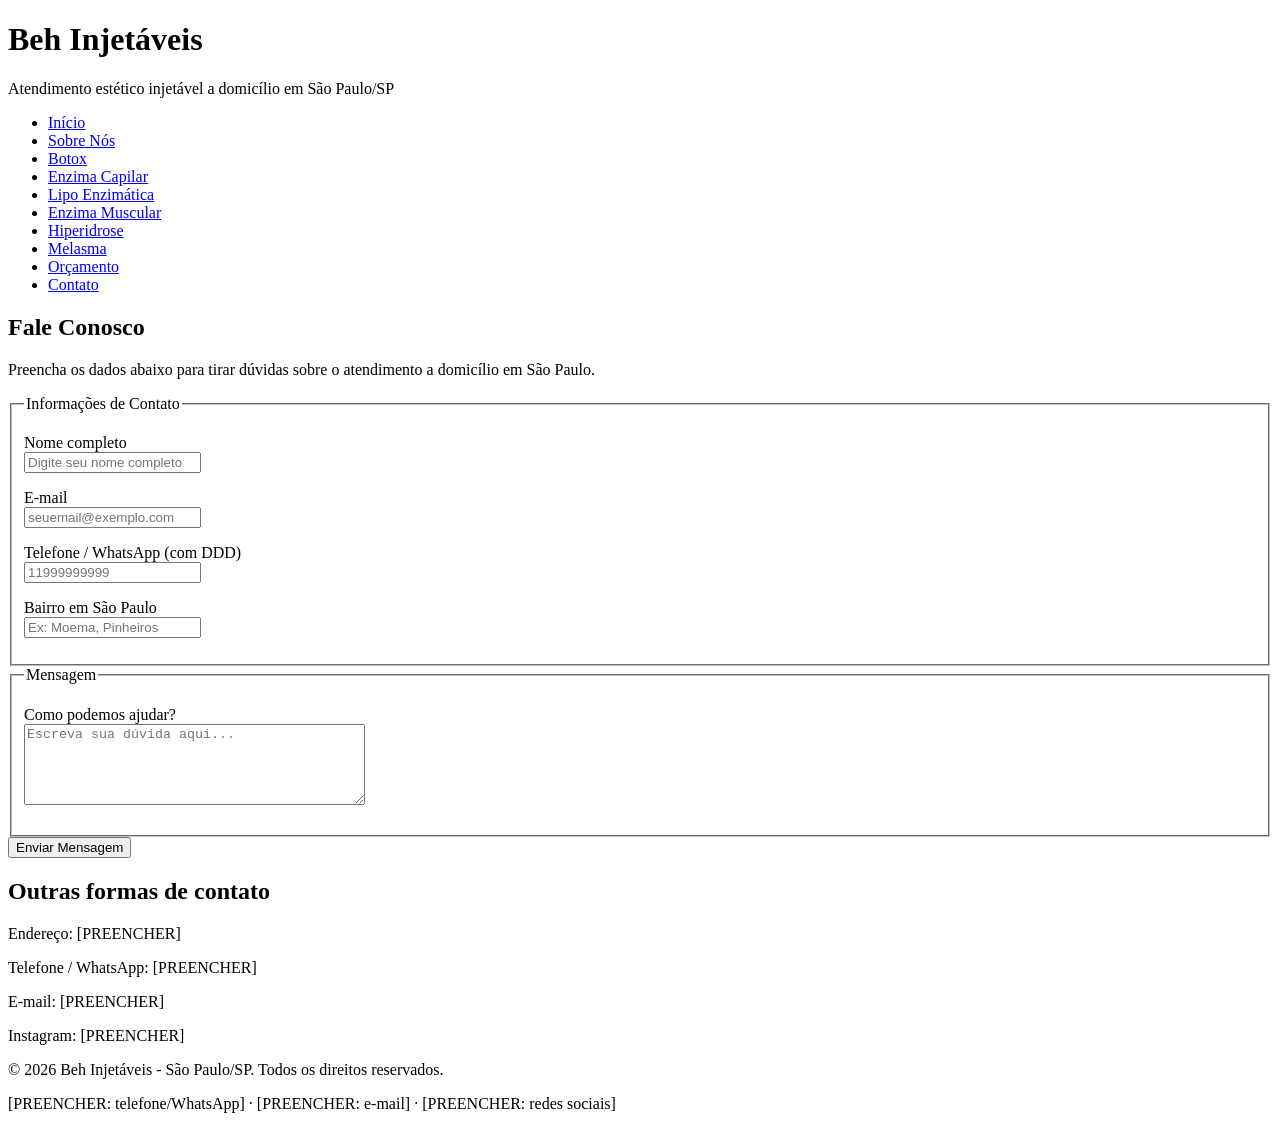
==== contato.html @ d09d6caa "Estrutura inicial do site" ====
<!DOCTYPE html>
<html lang="pt-BR">
<head>
    <meta charset="UTF-8">
    <meta name="viewport" content="width=device-width, initial-scale=1.0">
    <title>Contato - Beh Injetáveis</title>
</head>
<body>
    <header>
        <h1>Beh Injetáveis</h1>
        <p>Atendimento estético injetável a domicílio em São Paulo/SP</p>
        <nav aria-label="Navegação principal">
            <ul>
                <li><a href="index.html">Início</a></li>
                <li><a href="paginas/sobre-nos.html">Sobre Nós</a></li>
                <li><a href="paginas/botox.html">Botox</a></li>
                <li><a href="paginas/enzima-capilar.html">Enzima Capilar</a></li>
                <li><a href="paginas/lipo-enzimatica.html">Lipo Enzimática</a></li>
                <li><a href="paginas/enzima-muscular.html">Enzima Muscular</a></li>
                <li><a href="paginas/hiperidrose.html">Hiperidrose</a></li>
                <li><a href="paginas/melasma.html">Melasma</a></li>
                <li><a href="orcamento.html">Orçamento</a></li>
                <li><a href="contato.html" aria-current="page">Contato</a></li>
            </ul>
        </nav>
    </header>

    <main>
        <section>
            <h2>Fale Conosco</h2>
            <p>Preencha os dados abaixo para tirar dúvidas sobre o atendimento a domicílio em São Paulo.</p>

            <form action="#" method="post">
                <fieldset>
                    <legend>Informações de Contato</legend>

                    <p>
                        <label for="nome">Nome completo</label><br>
                        <input type="text" id="nome" name="nome" required minlength="3"
                               placeholder="Digite seu nome completo">
                    </p>

                    <p>
                        <label for="email">E-mail</label><br>
                        <input type="email" id="email" name="email" required
                               placeholder="seuemail@exemplo.com">
                    </p>

                    <p>
                        <label for="telefone">Telefone / WhatsApp (com DDD)</label><br>
                        <input type="tel" id="telefone" name="telefone" required
                               pattern="[0-9]{11}" placeholder="11999999999"
                               title="Digite 11 números, apenas dígitos, com DDD">
                    </p>

                    <p>
                        <label for="bairro">Bairro em São Paulo</label><br>
                        <input type="text" id="bairro" name="bairro" required
                               placeholder="Ex: Moema, Pinheiros">
                    </p>
                </fieldset>

                <fieldset>
                    <legend>Mensagem</legend>
                    <p>
                        <label for="mensagem">Como podemos ajudar?</label><br>
                        <textarea id="mensagem" name="mensagem" rows="5" cols="40" required
                                  placeholder="Escreva sua dúvida aqui..."></textarea>
                    </p>
                </fieldset>

                <button type="submit">Enviar Mensagem</button>
            </form>
        </section>

        <section>
            <h2>Outras formas de contato</h2>
            <article>
                <p>Endereço: [PREENCHER]</p>
                <p>Telefone / WhatsApp: [PREENCHER]</p>
                <p>E-mail: [PREENCHER]</p>
                <p>Instagram: [PREENCHER]</p>
            </article>
        </section>

    </main>

    <footer>
        <p>&copy; 2026 Beh Injetáveis - São Paulo/SP. Todos os direitos reservados.</p>
        <p>[PREENCHER: telefone/WhatsApp] · [PREENCHER: e-mail] · [PREENCHER: redes sociais]</p>
    </footer>
</body>
</html>
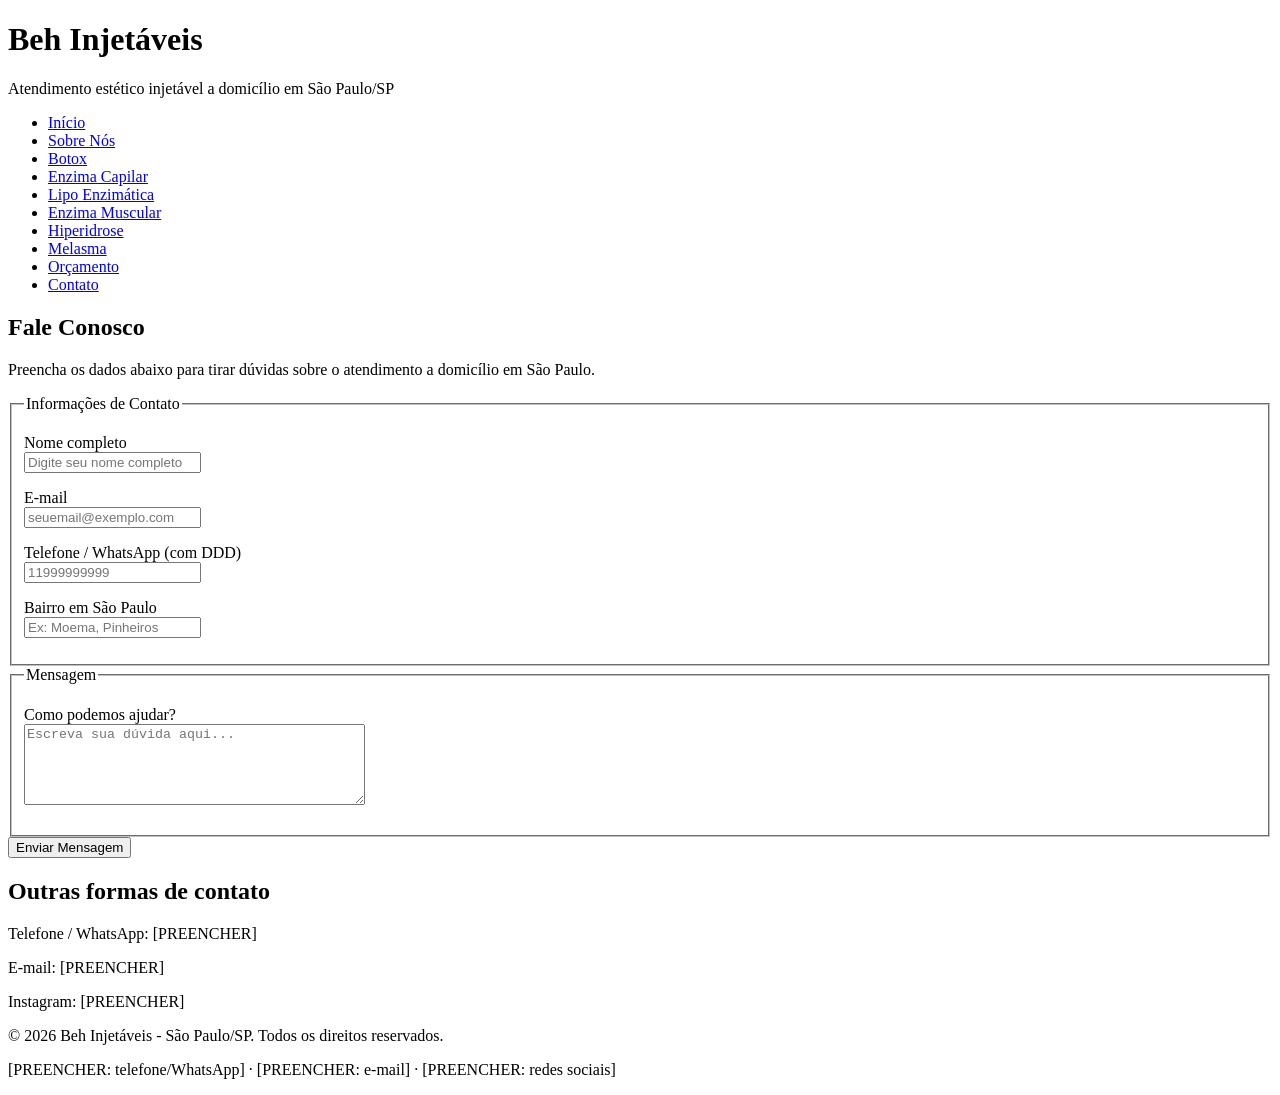
==== commit 35b44508: "info procedimentos e retiradda de endereço" ====
--- a/contato.html
+++ b/contato.html
@@ -76,7 +76,6 @@
         <section>
             <h2>Outras formas de contato</h2>
             <article>
-                <p>Endereço: [PREENCHER]</p>
                 <p>Telefone / WhatsApp: [PREENCHER]</p>
                 <p>E-mail: [PREENCHER]</p>
                 <p>Instagram: [PREENCHER]</p>
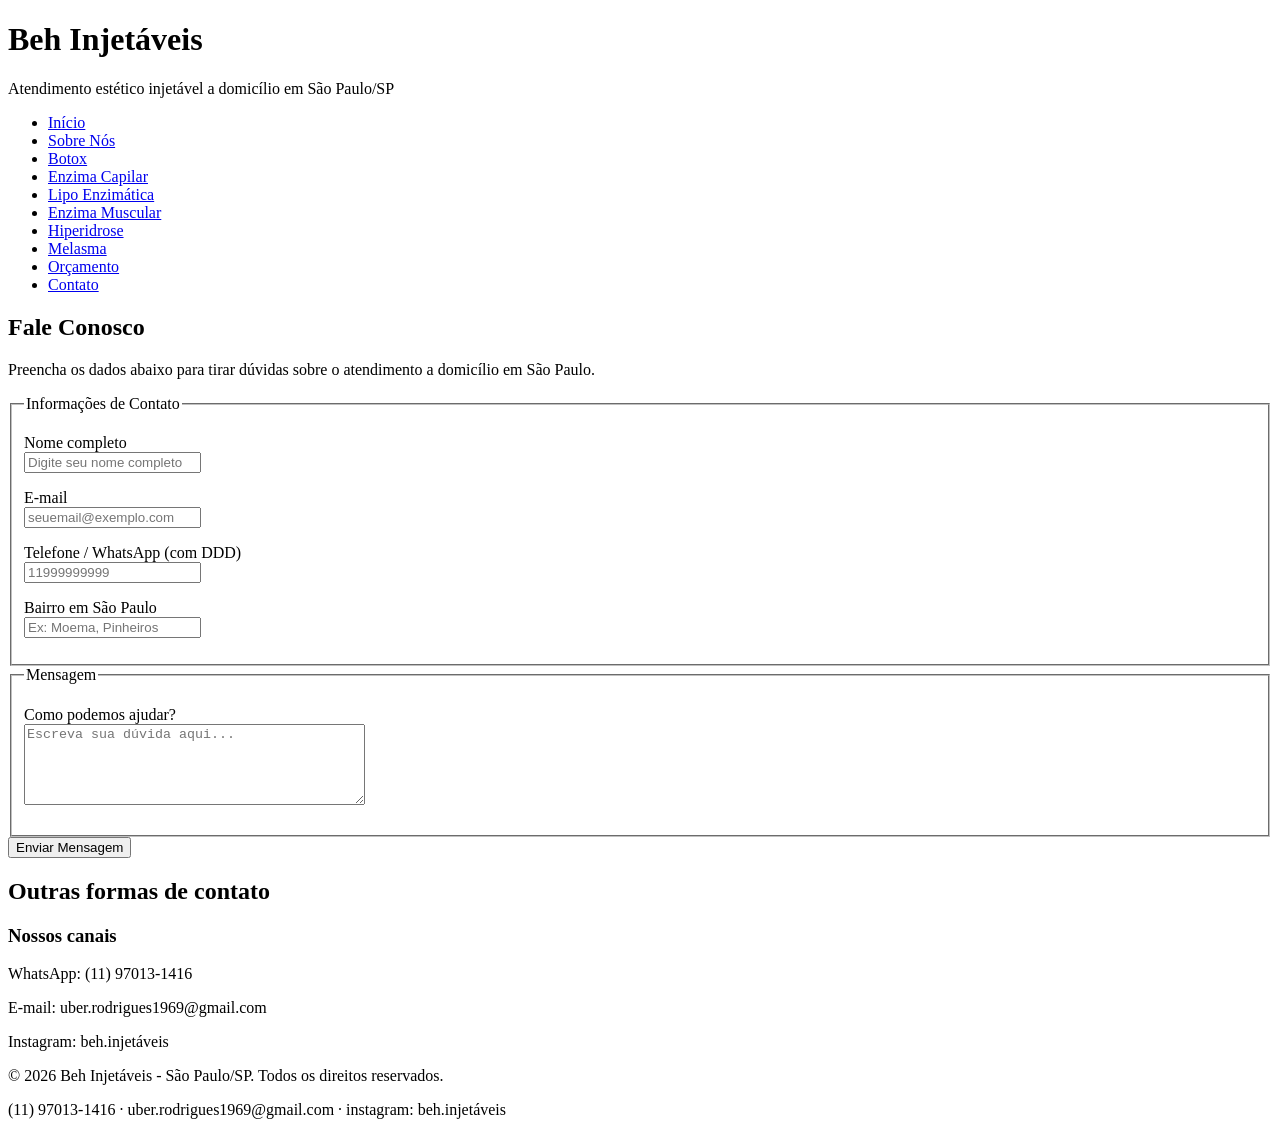
==== commit a162ab9a: "contatos, link github e alteração necessaria" ====
--- a/contato.html
+++ b/contato.html
@@ -76,9 +76,10 @@
         <section>
             <h2>Outras formas de contato</h2>
             <article>
-                <p>Telefone / WhatsApp: [PREENCHER]</p>
-                <p>E-mail: [PREENCHER]</p>
-                <p>Instagram: [PREENCHER]</p>
+                <h3>Nossos canais</h3>
+                <p>WhatsApp: (11) 97013-1416</p>
+                <p>E-mail: uber.rodrigues1969@gmail.com</p>
+                <p>Instagram: beh.injetáveis</p>
             </article>
         </section>
 
@@ -86,7 +87,7 @@
 
     <footer>
         <p>&copy; 2026 Beh Injetáveis - São Paulo/SP. Todos os direitos reservados.</p>
-        <p>[PREENCHER: telefone/WhatsApp] · [PREENCHER: e-mail] · [PREENCHER: redes sociais]</p>
+        <p>(11) 97013-1416 · uber.rodrigues1969@gmail.com · instagram: beh.injetáveis</p>
     </footer>
 </body>
 </html>
